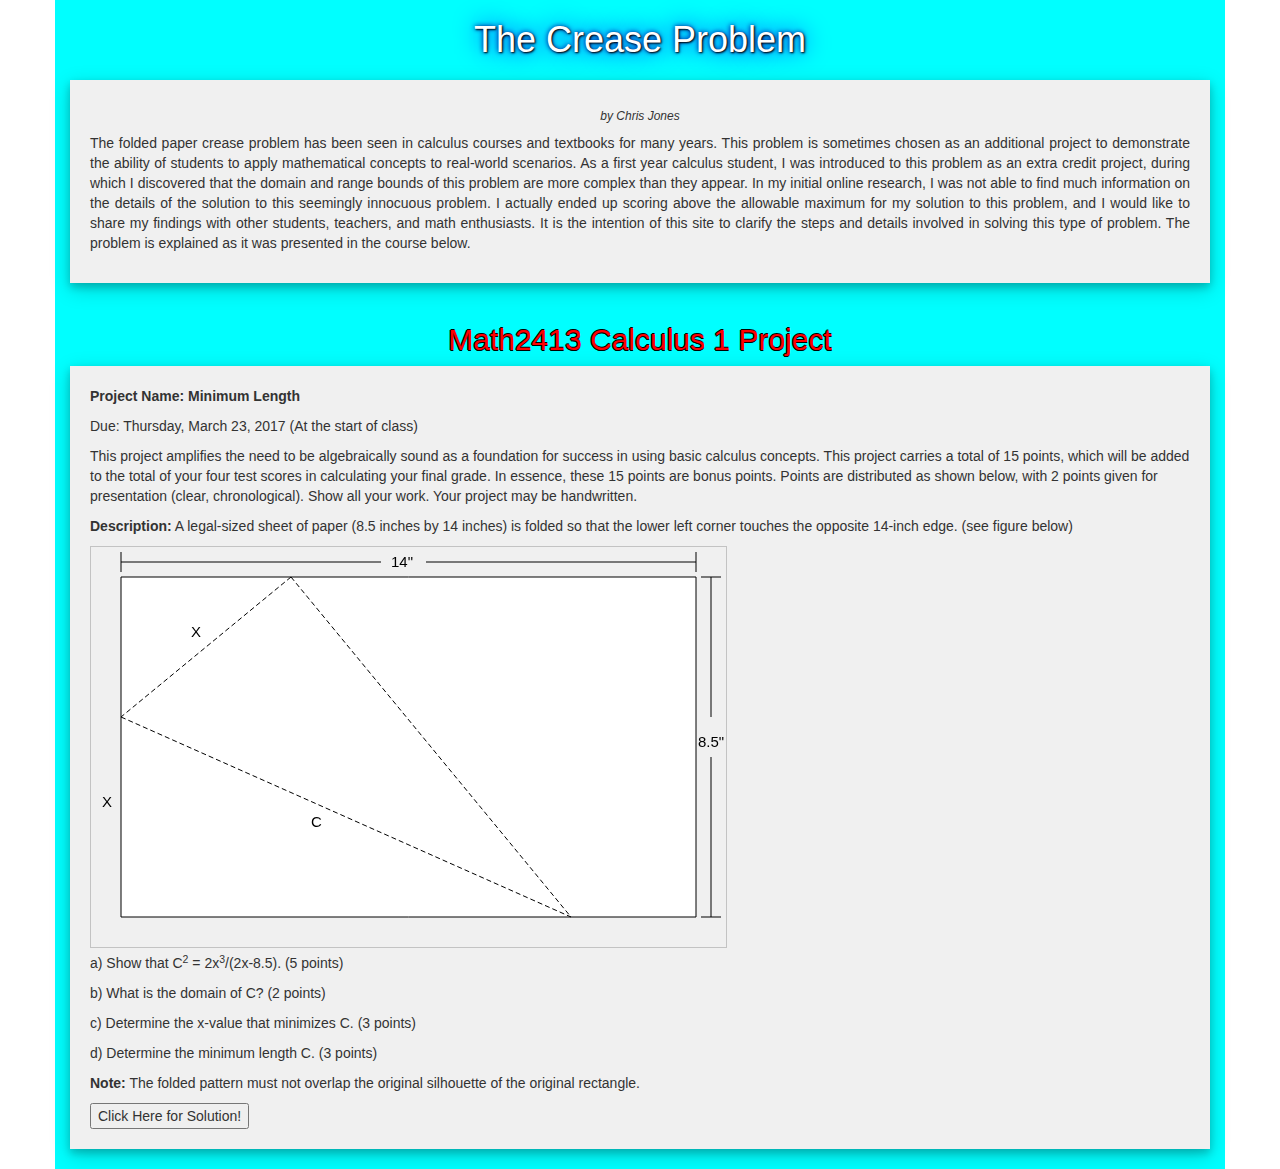
==== index.html @ 6148d5bf "first commit" ====
<!DOCTYPE HTML>
<html lang="en-us">
 <head>
   <meta name="viewport" content="width=device-width, initial-scale=1.0">
   <meta name="description"
     content="An Explanation of the Crease Problem" />
   <meta name="keywords"
     content="crease problem, calculus, paper" />
   <meta http-equiv="author"
     content="Chris Jones"
   <meta charset="UTF-8">
   <title>The Crease Problem Revisited</title>
   <link rel="stylesheet" type="text/css" href="styles.css">
   <link rel="stylesheet" href="//maxcdn.bootstrapcdn.com/bootstrap/3.3.1/css/bootstrap.min.css"/>
   <link rel="stylesheet" href="//maxcdn.bootstrapcdn.com/font-awesome/4.5.0/css/font-awesome.min.css"/>
   <script src="https://ajax.googleapis.com/ajax/libs/jquery/3.2.1/jquery.min.js"></script>
   <script src="https://maxcdn.bootstrapcdn.com/bootstrap/3.3.7/js/bootstrap.min.js"></script>

 </head>
 <body>
   <div class="container">

   <h1 id="pageHeading">The Crease Problem</h1>
   <div class="intro">
   <h5 id="accredation"><i>by Chris Jones</i></h5>

   <p>The folded paper crease problem has been seen in calculus courses and textbooks for many years. This problem is sometimes chosen as an additional project to demonstrate the ability of students to apply mathematical concepts to real-world scenarios. As a first year calculus student, I was introduced to this problem as an extra credit project, during which I discovered that the domain and range bounds of this problem are more complex than they appear. In my initial online research, I was not able to find much information on the details of the solution to this seemingly innocuous problem. I actually ended up scoring above the allowable maximum for my solution to this problem, and I would like to share my findings with other students, teachers, and math enthusiasts. It is the intention of this site to clarify the steps and details involved in solving this type of problem. The problem is explained as it was presented in the course below.</p>
      </div>


   <h2 id="projectDescription">Math2413 Calculus 1 Project</h2>
   <div class="projectBody">
   <p><b>Project Name: Minimum Length</b> </p> <p> Due: Thursday, March 23, 2017 (At the start of class) </p> <p> This project amplifies the need to be algebraically sound as a foundation for success in using basic calculus concepts. This project carries a total of 15 points, which will be added to the total of your four test scores in calculating your final grade. In essence, these 15 points are bonus points. Points are distributed as shown below, with 2 points given for presentation (clear, chronological). Show all your work. Your project may be handwritten.</p>
   <p><b>Description:</b> A legal-sized sheet of paper (8.5 inches by 14 inches) is folded so that the lower left corner touches the opposite 14-inch edge. (see figure below)</p>
   <canvas id="myCanvas" width="635" height="400" style="border:1px solid #c3c3c3">
    Your browser does not support the HTML5 canvas tag.
   </canvas>

   <script>
   var canvas = document.getElementById("myCanvas");
   var ctx = canvas.getContext("2d");
   ctx.rect(30,30,575,340);
   ctx.fillStyle = "white";
   ctx.fill();
   //top description
   ctx.moveTo(30,15);
   ctx.lineTo(290,15);
   ctx.moveTo(335,15);
   ctx.lineTo(605,15);
   ctx.moveTo(605,5);
   ctx.lineTo(605,25);
   ctx.moveTo(30,5);
   ctx.lineTo(30,25);
   //side description
   ctx.moveTo(620,30);
   ctx.lineTo(620,170);
   ctx.moveTo(620,210);
   ctx.lineTo(620,370);
   ctx.moveTo(610,30);
   ctx.lineTo(630,30);
   ctx.moveTo(610,370);
   ctx.lineTo(630,370);
   ctx.stroke();
   //dimension labels
   ctx.font = "15px arial";
   ctx.fillStyle = "#000000";
   ctx.fillText('14"',300,20);
   ctx.fillText('8.5"',607,200);
   ctx.fillText('C',220,280);
   ctx.fillText('X',100,90);
   ctx.fillText('X',11,260);
   //variable length representations
   ctx.setLineDash([5,3]);
   ctx.beginPath();
   ctx.moveTo(30,170);//crease length C
   ctx.lineTo(480,370);//""
   ctx.moveTo(200,30);//length along botton edge
   ctx.lineTo(480,370);//""
   ctx.moveTo(200,30);//length X
   ctx.lineTo(30,170);//""
   ctx.stroke();

   </script>


   <noscript>Sorry, your browser does not support JavaScript!</noscript>

   <p>a) Show that C<sup>2</sup> = 2x<sup>3</sup>/(2x-8.5). (5 points)</p>
   <p>b) What is the domain of C? (2 points)</p>
   <p>c) Determine the x-value that minimizes C. (3 points)</p>
   <p>d) Determine the minimum length C. (3 points)</p>
   <p> <b>Note:</b> The folded pattern must not overlap the original silhouette of the original rectangle.</p>
   <button type="button" onclick="myFunction()">Click Here for Solution!</button>
   </div>

   </div>
 </body>
</html>
---- styles.css ----
* {
font-family: arial, verdana, sans-serif;
}

.container {
  background: cyan;


}

#pageHeading {
  color: white;
  text-align: center;
  text-shadow: 1px 1px 2px black, 0 0 25px blue, 0 0 5px darkblue;


}

#accredation {
  text-align: center;
  font-size: 12px;
}

.intro {
  background-color: #f0f0f0;
  margin-top: 20px;
  margin-bottom: 40px;
  padding: 20px;
  text-align: justify;
  box-shadow: 0 4px 8px 0 rgba(0, 0, 0, 0.2), 0 6px 20px 0 rgba(0, 0, 0, 0.2);
  width: 100%;

}

#projectDescription {
  text-align: center;
  color: red;
  text-shadow: -1px 0 black, 0 1px black, 0 1px black, 0 -1px black;

}

.projectBody {
  background-color: #f0f0f0;
  padding: 20px;
  margin-bottom: 20px;
  box-shadow: 0 4px 8px 0 rgba(0, 0, 0, 0.2), 0 6px 20px 0 rgba(0, 0, 0, 0.2);

}
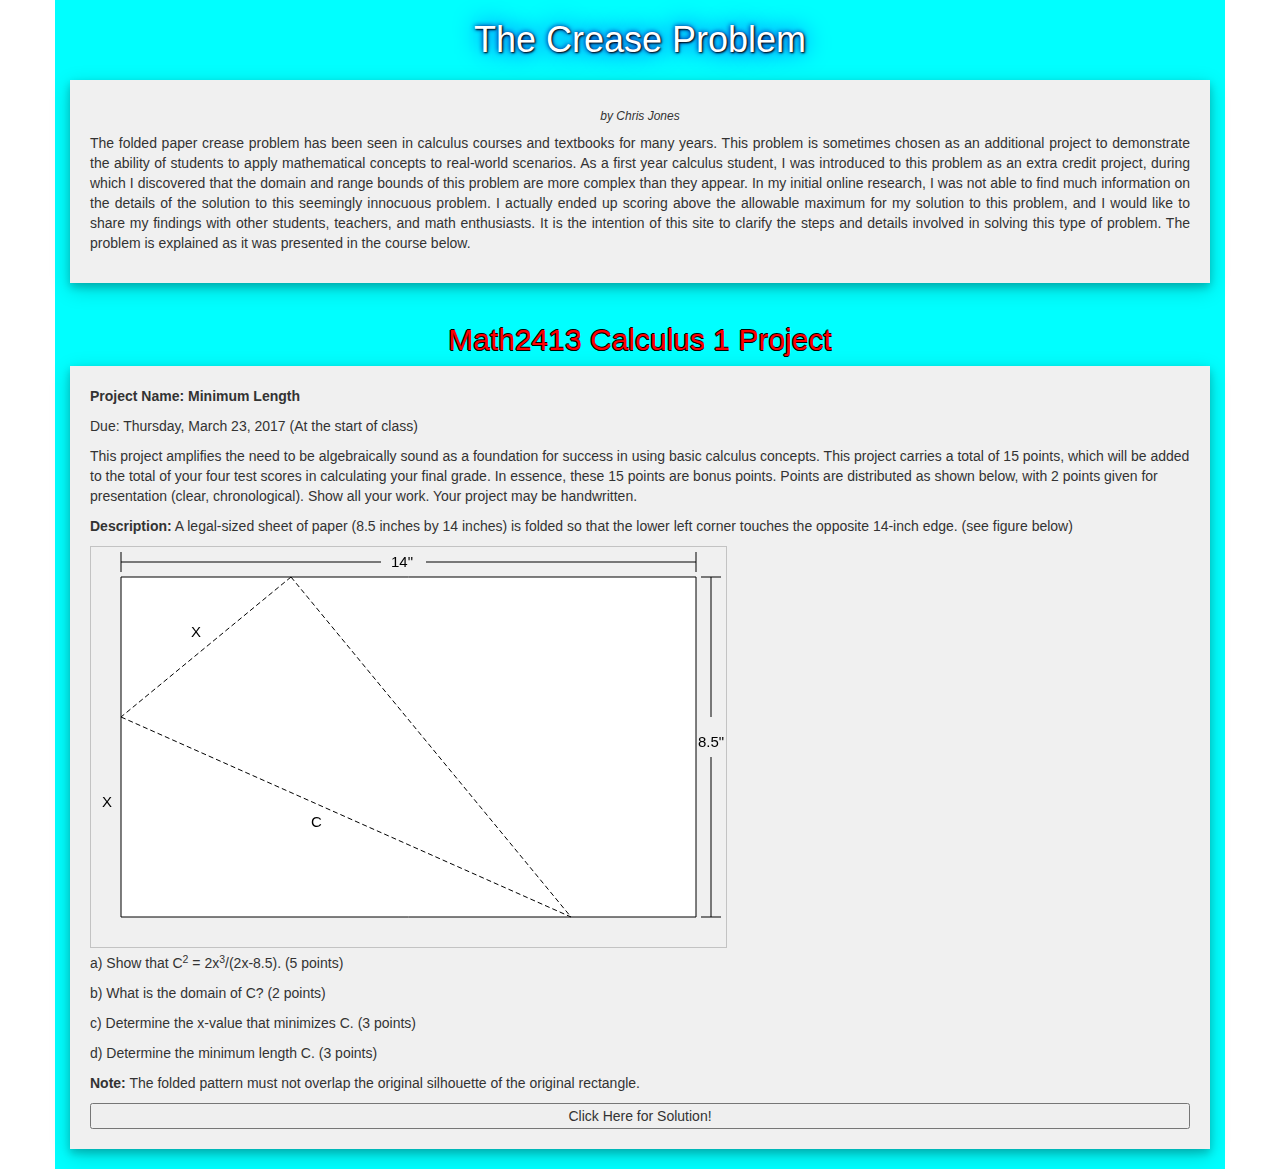
==== commit 0b9b30bf: "This is a new attempt to host the incomplete project" ====
--- a/index.html
+++ b/index.html
@@ -90,7 +90,7 @@
    <p>c) Determine the x-value that minimizes C. (3 points)</p>
    <p>d) Determine the minimum length C. (3 points)</p>
    <p> <b>Note:</b> The folded pattern must not overlap the original silhouette of the original rectangle.</p>
-   <button type="button" onclick="myFunction()">Click Here for Solution!</button>
+   <button type="button" class="answer btn-block" onclick="myFunction()">Click Here for Solution!</button>
    </div>
 
    </div>
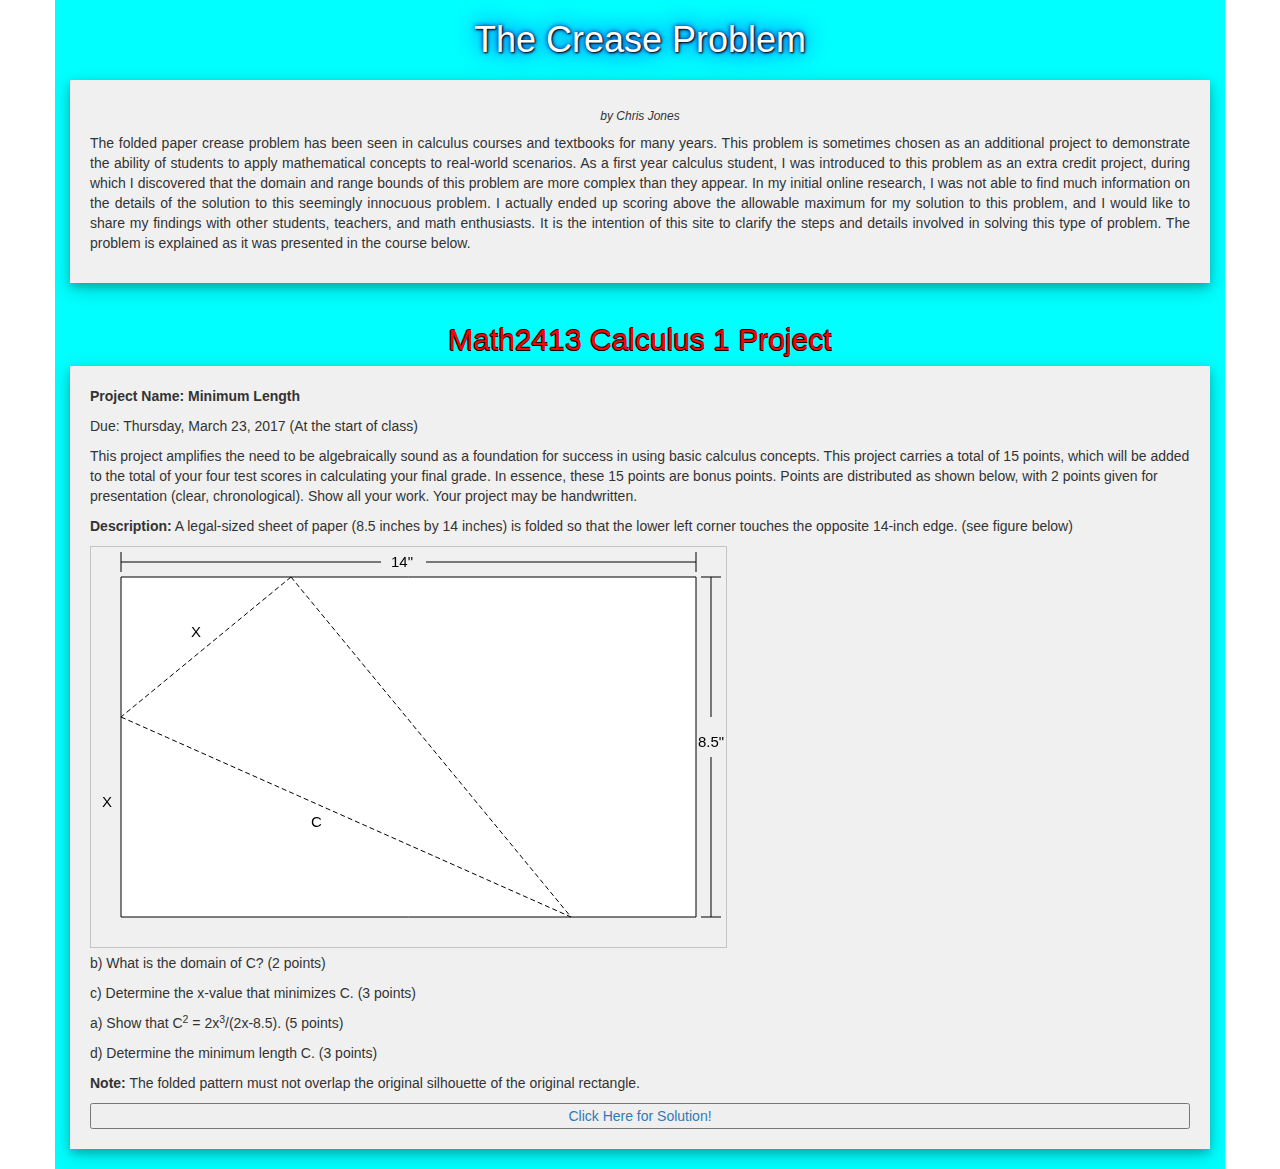
==== commit 199dacae: "This update includes a handwritten solution." ====
--- a/index.html
+++ b/index.html
@@ -85,13 +85,14 @@
 
    <noscript>Sorry, your browser does not support JavaScript!</noscript>
 
-   <p>a) Show that C<sup>2</sup> = 2x<sup>3</sup>/(2x-8.5). (5 points)</p>
-   <p>b) What is the domain of C? (2 points)</p>
-   <p>c) Determine the x-value that minimizes C. (3 points)</p>
-   <p>d) Determine the minimum length C. (3 points)</p>
-   <p> <b>Note:</b> The folded pattern must not overlap the original silhouette of the original rectangle.</p>
-   <button type="button" class="answer btn-block" onclick="myFunction()">Click Here for Solution!</button>
-   </div>
+    <p>b) What is the domain of C? (2 points)</p>
+    <p>c) Determine the x-value that minimizes C. (3 points)</p>
+    <p>a) Show that C<sup>2</sup> = 2x<sup>3</sup>/(2x-8.5). (5 points)</p>
+    <p>d) Determine the minimum length C. (3 points)</p>
+    <p> <b>Note:</b> The folded pattern must not overlap the original silhouette of the original rectangle.</p>
+        <a href="solution.html" target="_blank"><button type="button" class="answer btn-block">Click Here for Solution!</button></a>
+
+    </div>
 
    </div>
  </body>
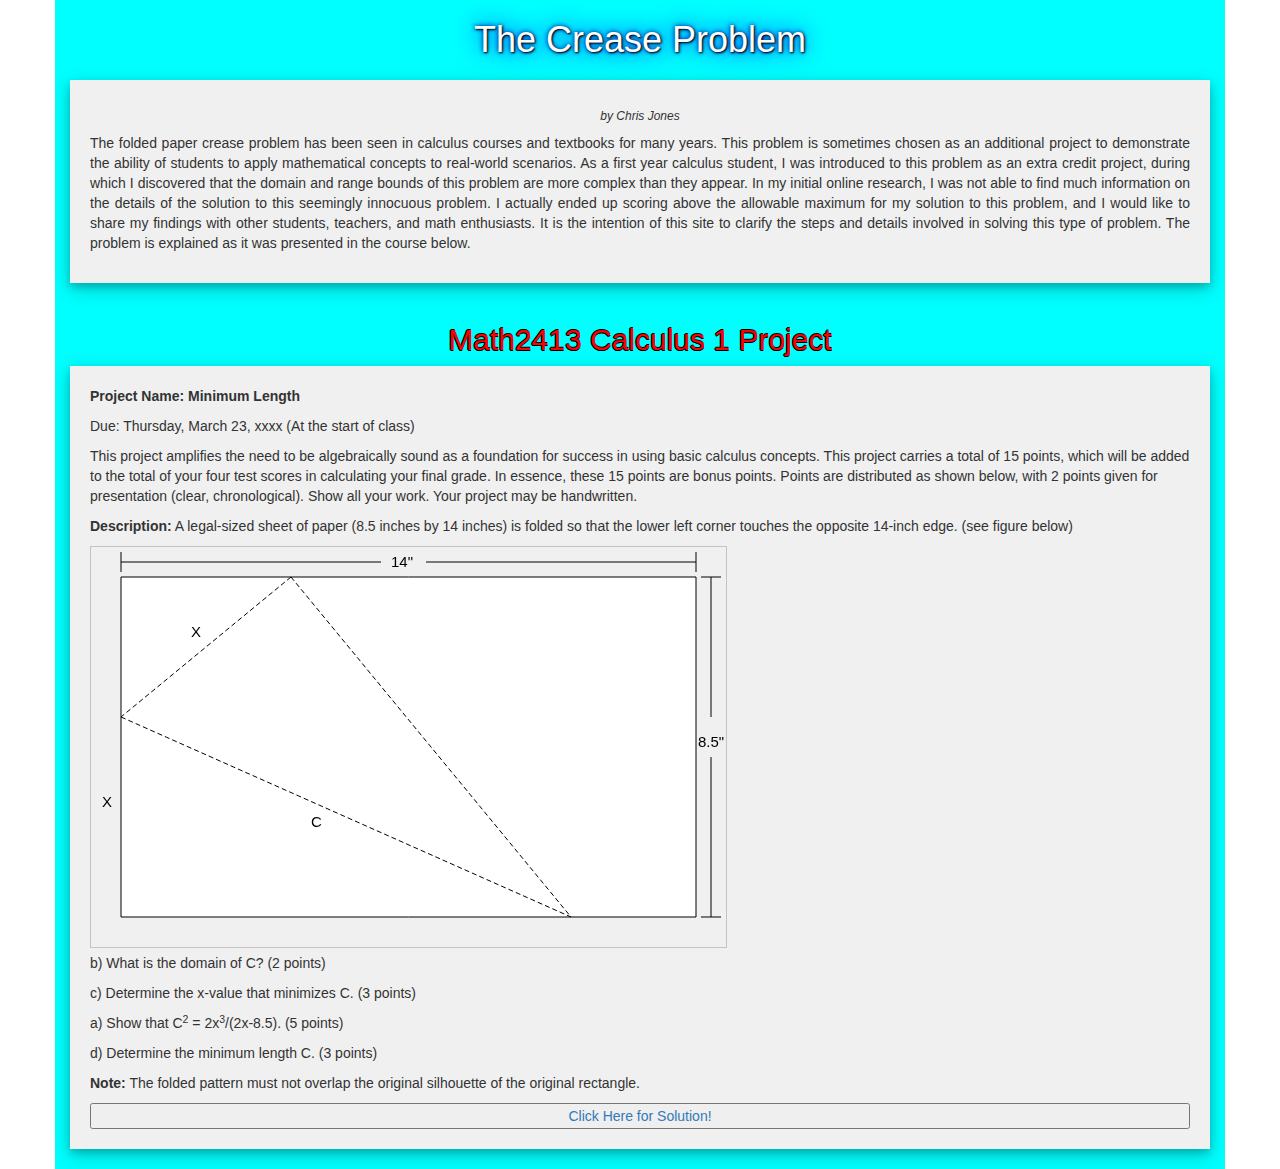
==== commit cfd9fe6b: "Update index.html" ====
--- a/index.html
+++ b/index.html
@@ -30,7 +30,7 @@
 
    <h2 id="projectDescription">Math2413 Calculus 1 Project</h2>
    <div class="projectBody">
-   <p><b>Project Name: Minimum Length</b> </p> <p> Due: Thursday, March 23, 2017 (At the start of class) </p> <p> This project amplifies the need to be algebraically sound as a foundation for success in using basic calculus concepts. This project carries a total of 15 points, which will be added to the total of your four test scores in calculating your final grade. In essence, these 15 points are bonus points. Points are distributed as shown below, with 2 points given for presentation (clear, chronological). Show all your work. Your project may be handwritten.</p>
+   <p><b>Project Name: Minimum Length</b> </p> <p> Due: Thursday, March 23, xxxx (At the start of class) </p> <p> This project amplifies the need to be algebraically sound as a foundation for success in using basic calculus concepts. This project carries a total of 15 points, which will be added to the total of your four test scores in calculating your final grade. In essence, these 15 points are bonus points. Points are distributed as shown below, with 2 points given for presentation (clear, chronological). Show all your work. Your project may be handwritten.</p>
    <p><b>Description:</b> A legal-sized sheet of paper (8.5 inches by 14 inches) is folded so that the lower left corner touches the opposite 14-inch edge. (see figure below)</p>
    <canvas id="myCanvas" width="635" height="400" style="border:1px solid #c3c3c3">
     Your browser does not support the HTML5 canvas tag.
